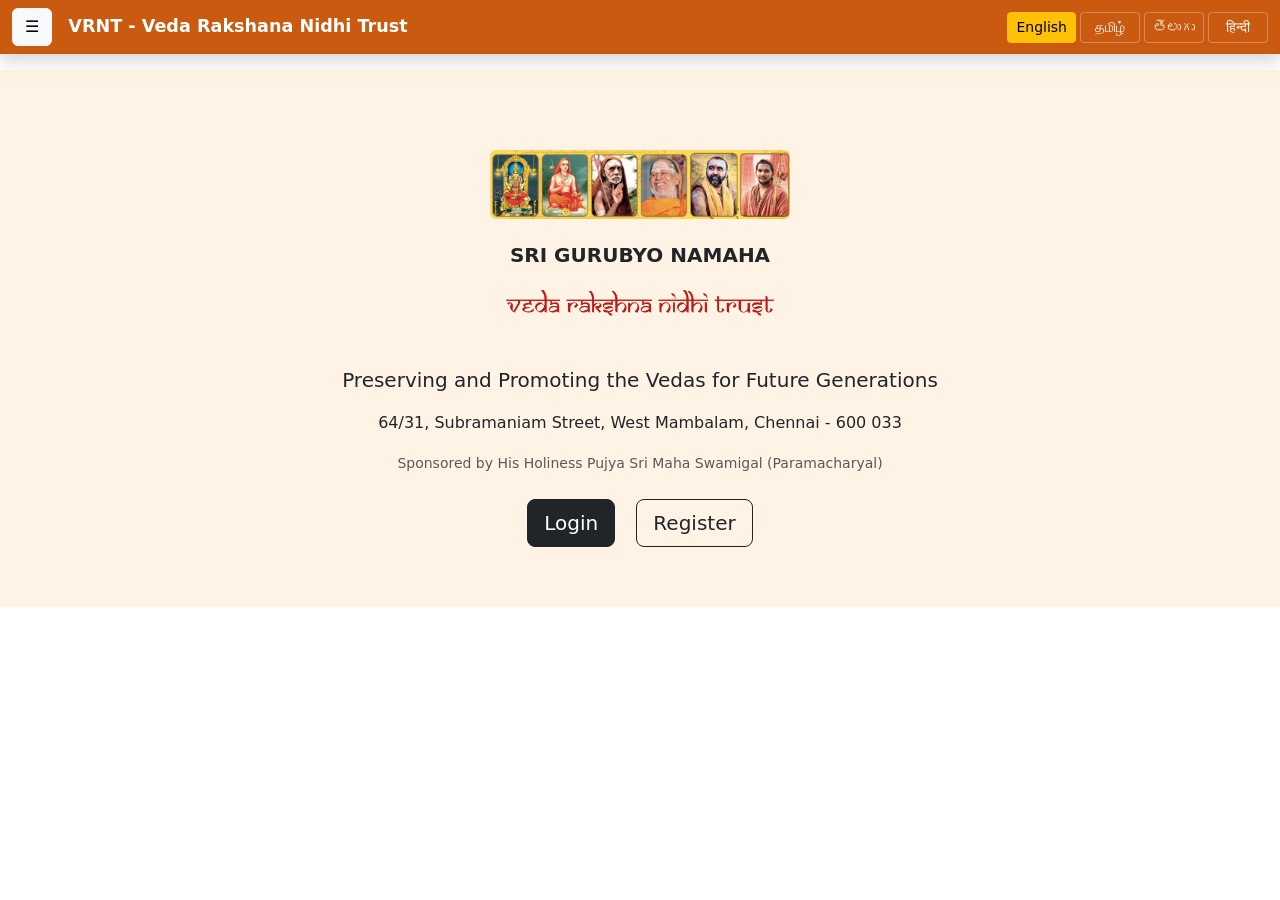
==== src/main/resources/static/index.html @ a26e2f3b "Project Finished with every issues Resolved" ====
<!DOCTYPE html>
<html lang="en">
<head>
    <meta charset="UTF-8">
    <title>VRNT - Veda Rakshana Nidhi Trust (Multi‑language)</title>
    <meta name="viewport" content="width=device-width, initial-scale=1">

    <!-- Bootstrap CSS -->
    <link href="https://cdn.jsdelivr.net/npm/bootstrap@5.3.0/dist/css/bootstrap.min.css" rel="stylesheet">

    <!-- Optional custom styles (keeping original reference) -->
    <link rel="stylesheet" href="index.css">
</head>
<body>

<!-- TOP NAVBAR with language buttons -->
<nav class="navbar navbar-dark header-orange fixed-top shadow" style="background-color: #c95a0f;"> <!-- matching orange tone -->
    <div class="container-fluid">

        <!-- Sidebar Toggle Button -->
        <button class="btn btn-light" type="button" data-bs-toggle="offcanvas" data-bs-target="#sidebarMenu">
            ☰
        </button>

        <!-- Title (will be translated via data-i18n) -->
        <span class="navbar-brand fw-bold ms-3" data-i18n="site.title">
            VRNT - Veda Rakshana Nidhi Trust
        </span>

        <!-- LANGUAGE SELECTOR BUTTONS (right side) -->
        <div class="ms-auto d-flex gap-1">
            <button class="btn btn-sm btn-outline-light lang-btn" data-lang="en">English</button>
            <button class="btn btn-sm btn-outline-light lang-btn" data-lang="ta">தமிழ்</button>
            <button class="btn btn-sm btn-outline-light lang-btn" data-lang="te">తెలుగు</button>
            <button class="btn btn-sm btn-outline-light lang-btn" data-lang="hi">हिन्दी</button>
        </div>
    </div>
</nav>


<!-- SIDEBAR (offcanvas) -->
<div class="offcanvas offcanvas-start header-orange text-white" tabindex="-1" id="sidebarMenu" style="background-color: #b3470a;">
    <div class="offcanvas-header">
        <h5 class="offcanvas-title" data-i18n="menu.title">Menu</h5>
        <button type="button" class="btn-close btn-close-white" data-bs-dismiss="offcanvas"></button>
    </div>
    <div class="offcanvas-body">
        <ul class="nav flex-column">
            <li class="nav-item mb-3">
                <a class="nav-link fs-5" href="login.html" data-i18n="nav.login">Login</a>
            </li>
            <li class="nav-item mb-3">
                <a class="nav-link fs-5" href="register.html" data-i18n="nav.register">Register</a>
            </li>
            <li class="nav-item mb-3">
                <a class="nav-link fs-5" href="" data-i18n="nav.about">About Us</a>
            </li>
            <li class="nav-item">
                <a class="nav-link fs-5" href="#" data-i18n="nav.contact">Contact</a>
            </li>
        </ul>
    </div>
</div>


<!-- HERO SECTION -->
<section class="hero-section text-center" style="padding-top: 80px;"> <!-- extra top padding because of fixed navbar -->
    <div class="container">

        <img src="guru-banner.jpg" alt="Guru Image" class="img-fluid rounded mb-4" style="max-width: 300px;">
        <h5 class="fw-bold" data-i18n="hero.greeting">SRI GURUBYO NAMAHA</h5>

        <img src="logo.png" alt="VRNT Logo" class="img-fluid rounded mb-4" style="max-width: 300px;">

        <p class="lead" data-i18n="hero.tagline">
            Preserving and Promoting the Vedas for Future Generations
        </p>

        <p data-i18n="hero.address">
            64/31, Subramaniam Street, West Mambalam, Chennai - 600 033
        </p>

        <small class="text-muted" data-i18n="hero.sponsor">
            Sponsored by His Holiness Pujya Sri Maha Swamigal (Paramacharyal)
        </small>

        <div class="mt-4">
            <!-- Buttons also need translation (data-i18n) but they are inside <a>; we use separate keys -->
            <a href="login.html" class="btn btn-dark btn-lg me-3" data-i18n="button.login">Login</a>
            <a href="register.html" class="btn btn-outline-dark btn-lg" data-i18n="button.register">Register</a>
        </div>
    </div>
</section>


<!-- Bootstrap JS (required for offcanvas, etc.) -->
<script src="https://cdn.jsdelivr.net/npm/bootstrap@5.3.0/dist/js/bootstrap.bundle.min.js"></script>

<!-- LANGUAGE TRANSLATION SCRIPT (simple dictionary-based) -->
<script src="index.js"></script>

</body>
</html>
---- src/main/resources/static/index.css ----
body {
    padding-top: 70px;
}

.header-orange {
    background-color: #ff7a00;
}

.hero-section {
    background-color: #fff3e6;
    padding: 60px 20px;
}

.offcanvas .nav-link {
    color: white;
    transition: 0.3s;
}

.offcanvas .nav-link:hover {
    background-color: rgba(255,255,255,0.2);
    padding-left: 10px;
    border-radius: 5px;
}
/* Tiny extra style to make language buttons distinct */
.lang-btn {
    min-width: 60px;
    font-weight: 500;
    transition: 0.2s;
    border: 1px solid rgba(255,255,255,0.3);
}
.lang-btn.active {
    background-color: #ffc107;
    color: #000 !important;
    border-color: #ffc107;
}
.navbar-brand {
    font-size: 1.1rem;
    white-space: normal;
    line-height: 1.2;
}
/* ensure offcanvas links are readable */
.offcanvas-body .nav-link {
    color: rgba(255,255,255,0.9) !important;
}
.offcanvas-body .nav-link:hover {
    color: white !important;
    text-decoration: underline;
}
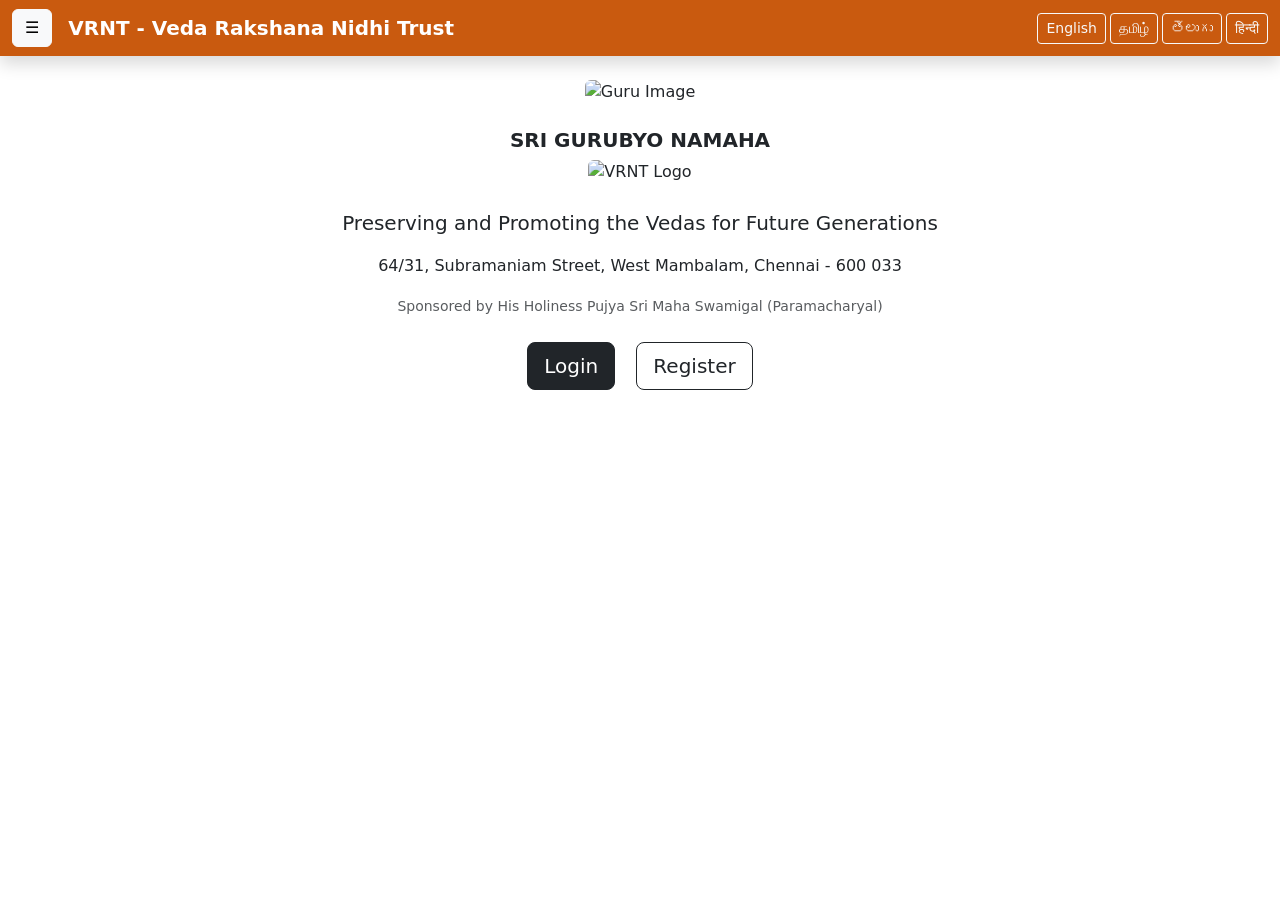
==== commit 54fb0b98: "change the register prototype with the real code and add java to it but need some updation for integ" ====
--- a/src/main/resources/static/index.html
+++ b/src/main/resources/static/index.html
@@ -9,7 +9,7 @@
     <link href="https://cdn.jsdelivr.net/npm/bootstrap@5.3.0/dist/css/bootstrap.min.css" rel="stylesheet">
 
     <!-- Optional custom styles (keeping original reference) -->
-    <link rel="stylesheet" href="index.css">
+    <link rel="stylesheet" href="styles/index.css">
 </head>
 <body>
 
@@ -67,10 +67,10 @@
 <section class="hero-section text-center" style="padding-top: 80px;"> <!-- extra top padding because of fixed navbar -->
     <div class="container">
 
-        <img src="guru-banner.jpg" alt="Guru Image" class="img-fluid rounded mb-4" style="max-width: 300px;">
+        <img src="images/guru-banner.jpg" alt="Guru Image" class="img-fluid rounded mb-4" style="max-width: 300px;">
         <h5 class="fw-bold" data-i18n="hero.greeting">SRI GURUBYO NAMAHA</h5>
 
-        <img src="logo.png" alt="VRNT Logo" class="img-fluid rounded mb-4" style="max-width: 300px;">
+        <img src="images/logo.png" alt="VRNT Logo" class="img-fluid rounded mb-4" style="max-width: 300px;">
 
         <p class="lead" data-i18n="hero.tagline">
             Preserving and Promoting the Vedas for Future Generations
@@ -97,7 +97,8 @@
 <script src="https://cdn.jsdelivr.net/npm/bootstrap@5.3.0/dist/js/bootstrap.bundle.min.js"></script>
 
 <!-- LANGUAGE TRANSLATION SCRIPT (simple dictionary-based) -->
-<script src="index.js"></script>
+ <script src="scripts/translator.js""></script>
+<script src="scripts/index.js"></script>
 
 </body>
 </html>
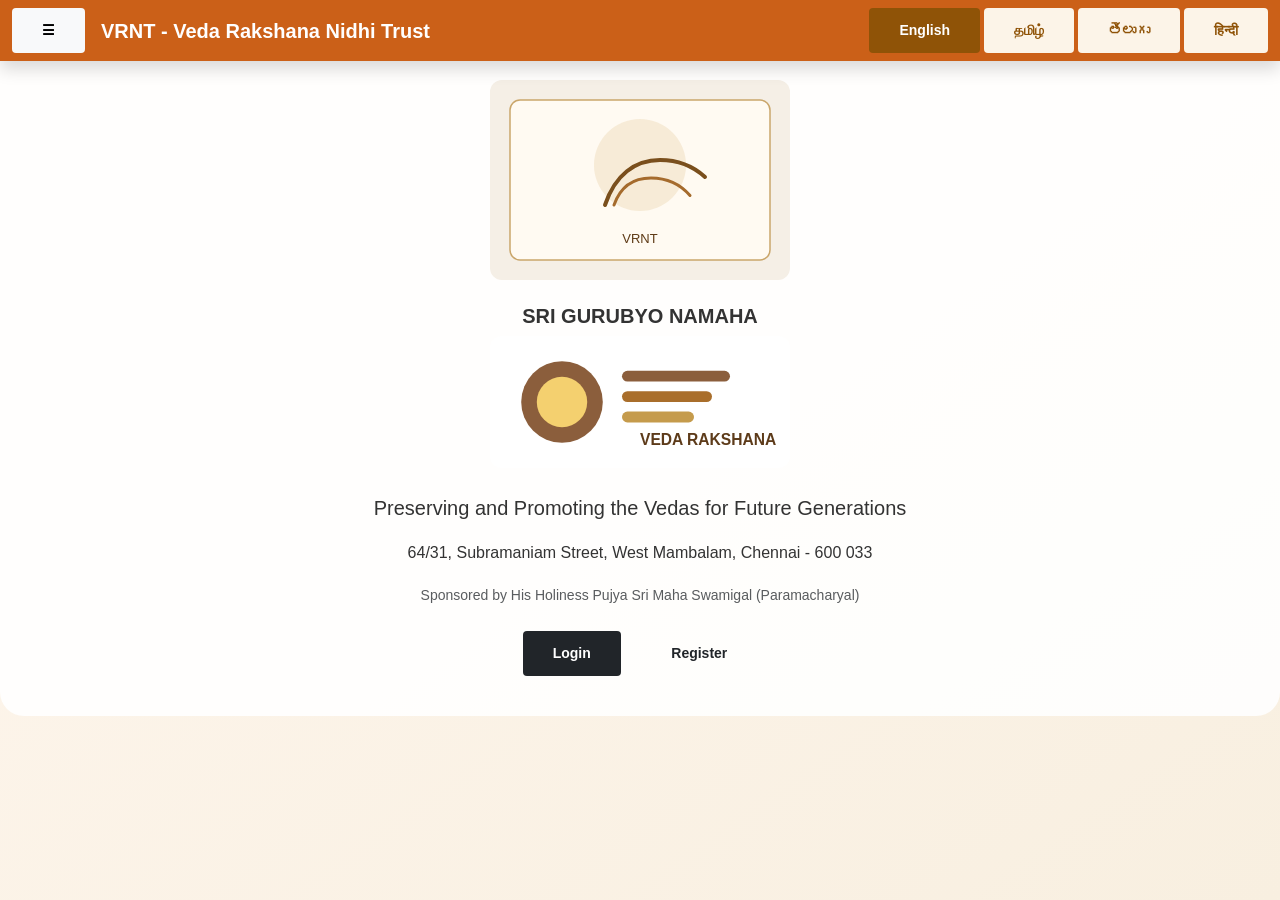
==== commit 39b321ae: "Main Application with Excel export featured VRNT Page Completed" ====
--- a/src/main/resources/static/index.html
+++ b/src/main/resources/static/index.html
@@ -1,5 +1,6 @@
 <!DOCTYPE html>
 <html lang="en">
+
 <head>
     <meta charset="UTF-8">
     <title>VRNT - Veda Rakshana Nidhi Trust (Multi‑language)</title>
@@ -8,97 +9,102 @@
     <!-- Bootstrap CSS -->
     <link href="https://cdn.jsdelivr.net/npm/bootstrap@5.3.0/dist/css/bootstrap.min.css" rel="stylesheet">
 
-    <!-- Optional custom styles (keeping original reference) -->
-    <link rel="stylesheet" href="styles/index.css">
+    <!-- Shared register-based UI styling -->
+    <link rel="stylesheet" href="styles/register.css">
 </head>
-<body>
 
-<!-- TOP NAVBAR with language buttons -->
-<nav class="navbar navbar-dark header-orange fixed-top shadow" style="background-color: #c95a0f;"> <!-- matching orange tone -->
-    <div class="container-fluid">
+<body class="page-home">
 
-        <!-- Sidebar Toggle Button -->
-        <button class="btn btn-light" type="button" data-bs-toggle="offcanvas" data-bs-target="#sidebarMenu">
-            ☰
-        </button>
+    <!-- TOP NAVBAR with language buttons -->
+    <nav class="navbar navbar-dark header-orange fixed-top shadow" style="background-color: #c95a0f;">
+        <!-- matching orange tone -->
+        <div class="container-fluid">
 
-        <!-- Title (will be translated via data-i18n) -->
-        <span class="navbar-brand fw-bold ms-3" data-i18n="site.title">
-            VRNT - Veda Rakshana Nidhi Trust
-        </span>
+            <!-- Sidebar Toggle Button -->
+            <button class="btn btn-light" type="button" data-bs-toggle="offcanvas" data-bs-target="#sidebarMenu">
+                ☰
+            </button>
 
-        <!-- LANGUAGE SELECTOR BUTTONS (right side) -->
-        <div class="ms-auto d-flex gap-1">
-            <button class="btn btn-sm btn-outline-light lang-btn" data-lang="en">English</button>
-            <button class="btn btn-sm btn-outline-light lang-btn" data-lang="ta">தமிழ்</button>
-            <button class="btn btn-sm btn-outline-light lang-btn" data-lang="te">తెలుగు</button>
-            <button class="btn btn-sm btn-outline-light lang-btn" data-lang="hi">हिन्दी</button>
+            <!-- Title (will be translated via data-i18n) -->
+            <span class="navbar-brand fw-bold ms-3" data-i18n="site.title">
+                VRNT - Veda Rakshana Nidhi Trust
+            </span>
+
+            <!-- LANGUAGE SELECTOR BUTTONS (right side) -->
+            <div class="ms-auto d-flex gap-1">
+                <button class="btn btn-sm btn-outline-light lang-btn" data-lang="en">English</button>
+                <button class="btn btn-sm btn-outline-light lang-btn" data-lang="ta">தமிழ்</button>
+                <button class="btn btn-sm btn-outline-light lang-btn" data-lang="te">తెలుగు</button>
+                <button class="btn btn-sm btn-outline-light lang-btn" data-lang="hi">हिन्दी</button>
+            </div>
+        </div>
+    </nav>
+
+
+    <!-- SIDEBAR (offcanvas) -->
+    <div class="offcanvas offcanvas-start header-orange text-white" tabindex="-1" id="sidebarMenu"
+        style="background-color: #b3470a;">
+        <div class="offcanvas-header">
+            <h5 class="offcanvas-title" data-i18n="menu.title">Menu</h5>
+            <button type="button" class="btn-close btn-close-white" data-bs-dismiss="offcanvas"></button>
+        </div>
+        <div class="offcanvas-body">
+            <ul class="nav flex-column">
+                <li class="nav-item mb-3">
+                    <a class="nav-link fs-5" href="/login" data-i18n="nav.login">Login</a>
+                </li>
+                <li class="nav-item mb-3">
+                    <a class="nav-link fs-5" href="/register" data-i18n="nav.register">Register</a>
+                </li>
+                <li class="nav-item mb-3">
+                    <a class="nav-link fs-5" href="" data-i18n="nav.about">About Us</a>
+                </li>
+                <li class="nav-item">
+                    <a class="nav-link fs-5" href="#" data-i18n="nav.contact">Contact</a>
+                </li>
+            </ul>
         </div>
     </div>
-</nav>
 
 
-<!-- SIDEBAR (offcanvas) -->
-<div class="offcanvas offcanvas-start header-orange text-white" tabindex="-1" id="sidebarMenu" style="background-color: #b3470a;">
-    <div class="offcanvas-header">
-        <h5 class="offcanvas-title" data-i18n="menu.title">Menu</h5>
-        <button type="button" class="btn-close btn-close-white" data-bs-dismiss="offcanvas"></button>
-    </div>
-    <div class="offcanvas-body">
-        <ul class="nav flex-column">
-            <li class="nav-item mb-3">
-                <a class="nav-link fs-5" href="login.html" data-i18n="nav.login">Login</a>
-            </li>
-            <li class="nav-item mb-3">
-                <a class="nav-link fs-5" href="register.html" data-i18n="nav.register">Register</a>
-            </li>
-            <li class="nav-item mb-3">
-                <a class="nav-link fs-5" href="" data-i18n="nav.about">About Us</a>
-            </li>
-            <li class="nav-item">
-                <a class="nav-link fs-5" href="#" data-i18n="nav.contact">Contact</a>
-            </li>
-        </ul>
-    </div>
-</div>
+    <!-- HERO SECTION -->
+    <section class="hero-section text-center" style="padding-top: 80px;">
+        <!-- extra top padding because of fixed navbar -->
+        <div class="container">
+
+            <img src="images/guru-banner.svg" alt="Guru Image" class="img-fluid rounded mb-4" style="max-width: 300px;">
+            <h5 class="fw-bold" data-i18n="hero.greeting">SRI GURUBYO NAMAHA</h5>
+
+            <img src="images/logo.svg" alt="VRNT Logo" class="img-fluid rounded mb-4" style="max-width: 300px;">
+
+            <p class="lead" data-i18n="hero.tagline">
+                Preserving and Promoting the Vedas for Future Generations
+            </p>
+
+            <p data-i18n="hero.address">
+                64/31, Subramaniam Street, West Mambalam, Chennai - 600 033
+            </p>
+
+            <small class="text-muted" data-i18n="hero.sponsor">
+                Sponsored by His Holiness Pujya Sri Maha Swamigal (Paramacharyal)
+            </small>
+
+            <div class="mt-4">
+                <!-- Buttons also need translation (data-i18n) but they are inside <a>; we use separate keys -->
+                <a href="/login" class="btn btn-dark btn-lg me-3" data-i18n="button.login">Login</a>
+                <a href="/register" class="btn btn-outline-dark btn-lg" data-i18n="button.register">Register</a>
+            </div>
+        </div>
+    </section>
 
 
-<!-- HERO SECTION -->
-<section class="hero-section text-center" style="padding-top: 80px;"> <!-- extra top padding because of fixed navbar -->
-    <div class="container">
+    <!-- Bootstrap JS (required for offcanvas, etc.) -->
+    <script src="https://cdn.jsdelivr.net/npm/bootstrap@5.3.0/dist/js/bootstrap.bundle.min.js"></script>
 
-        <img src="images/guru-banner.jpg" alt="Guru Image" class="img-fluid rounded mb-4" style="max-width: 300px;">
-        <h5 class="fw-bold" data-i18n="hero.greeting">SRI GURUBYO NAMAHA</h5>
-
-        <img src="images/logo.png" alt="VRNT Logo" class="img-fluid rounded mb-4" style="max-width: 300px;">
-
-        <p class="lead" data-i18n="hero.tagline">
-            Preserving and Promoting the Vedas for Future Generations
-        </p>
-
-        <p data-i18n="hero.address">
-            64/31, Subramaniam Street, West Mambalam, Chennai - 600 033
-        </p>
-
-        <small class="text-muted" data-i18n="hero.sponsor">
-            Sponsored by His Holiness Pujya Sri Maha Swamigal (Paramacharyal)
-        </small>
-
-        <div class="mt-4">
-            <!-- Buttons also need translation (data-i18n) but they are inside <a>; we use separate keys -->
-            <a href="login.html" class="btn btn-dark btn-lg me-3" data-i18n="button.login">Login</a>
-            <a href="register.html" class="btn btn-outline-dark btn-lg" data-i18n="button.register">Register</a>
-        </div>
-    </div>
-</section>
-
-
-<!-- Bootstrap JS (required for offcanvas, etc.) -->
-<script src="https://cdn.jsdelivr.net/npm/bootstrap@5.3.0/dist/js/bootstrap.bundle.min.js"></script>
-
-<!-- LANGUAGE TRANSLATION SCRIPT (simple dictionary-based) -->
- <script src="scripts/translator.js""></script>
-<script src="scripts/index.js"></script>
+    <!-- LANGUAGE TRANSLATION SCRIPT (simple dictionary-based) -->
+    <script src="scripts/translator.js"></script>
+    <script src="scripts/index.js"></script>
 
 </body>
+
 </html>
--- a/src/main/resources/static/styles/register.css
+++ b/src/main/resources/static/styles/register.css
@@ -0,0 +1,1059 @@
+/* ════════════════════════════════════════════════════════════
+   VEDA RAKSHANA NIDHI TRUST - REGISTRATION FORM STYLES
+════════════════════════════════════════════════════════════ */
+
+:root {
+    --primary-color: #8F5307;
+    --primary-light: #FCF4E8;
+    --primary-dark: #6B3D05;
+    --secondary-color: #D4A574;
+    --danger-color: #e74c3c;
+    --success-color: #27ae60;
+    --warning-color: #f39c12;
+    --info-color: #3498db;
+    --border-color: #ddd;
+    --text-dark: #333;
+    --text-light: #555;
+    --text-muted: #999;
+    --bg-gray: #f5f5f5;
+    --bg-white: #ffffff;
+    --shadow-sm: 0 2px 4px rgba(0, 0, 0, 0.1);
+    --shadow-md: 0 4px 8px rgba(0, 0, 0, 0.15);
+    --shadow-lg: 0 8px 16px rgba(0, 0, 0, 0.2);
+    --transition: all 0.3s ease;
+}
+
+/* ════════════════════════════════════════════════════════════
+   RESET & BASE STYLES
+════════════════════════════════════════════════════════════ */
+
+* {
+    margin: 0;
+    padding: 0;
+    box-sizing: border-box;
+}
+
+html {
+    scroll-behavior: smooth;
+    font-size: 16px;
+}
+
+body {
+    font-family: 'Segoe UI', Tahoma, Geneva, Verdana, sans-serif;
+    background: linear-gradient(135deg, #f5e6d3 0%, #ffffff 100%);
+    color: var(--text-dark);
+    line-height: 1.6;
+    min-height: 100vh;
+    padding-bottom: 60px;
+}
+
+body.page-register {
+    background: linear-gradient(160deg, #fff6e5 0%, #f6e0cc 100%);
+}
+
+body.page-register .form-card {
+    background: rgba(255, 255, 255, 0.96);
+    border: 1px solid rgba(143, 83, 7, 0.12);
+}
+
+body.page-login {
+    background: linear-gradient(160deg, #fff7ef 0%, #f6e0cc 100%);
+}
+
+body.page-login .login-card {
+    max-width: 720px;
+    padding: 0;
+    overflow: hidden;
+    border: 1px solid rgba(143, 83, 7, 0.12);
+    box-shadow: var(--shadow-lg);
+}
+
+body.page-login .login-header {
+    background: linear-gradient(135deg, var(--primary-dark), var(--primary-color), var(--secondary-color));
+    color: #fff;
+    padding: 32px 32px 24px;
+    text-align: center;
+}
+
+body.page-login .login-header h2 {
+    color: #fff;
+    margin-bottom: 8px;
+}
+
+body.page-login .login-header p {
+    color: rgba(255, 255, 255, 0.9);
+}
+
+body.page-login .login-body {
+    padding: 32px 32px 28px;
+}
+
+body.page-login .btn-login {
+    background: linear-gradient(135deg, var(--primary-dark), var(--primary-color));
+    border: none;
+}
+
+body.page-login .password-toggle {
+    border: none;
+    background: transparent;
+    color: var(--primary-color);
+}
+
+body.page-login .form-control,
+body.page-login .input-group-text {
+    border-color: rgba(143, 83, 7, 0.2);
+}
+
+body.page-login .forgot-link a,
+body.page-login .register-link a {
+    color: var(--primary-color);
+    font-weight: 600;
+}
+
+body.page-search {
+    background: linear-gradient(135deg, #eef6fb 0%, #f9fbfd 100%);
+}
+
+body.page-search .header-container,
+body.page-search .search-container,
+body.page-search .result-container {
+    border-radius: 22px;
+    box-shadow: 0 18px 40px rgba(102, 122, 154, 0.08);
+    border: 1px solid rgba(52, 152, 219, 0.12);
+    background: rgba(255, 255, 255, 0.98);
+}
+
+body.page-search .page-header h2 {
+    color: #1464a6;
+}
+
+body.page-search .search-container h3,
+body.page-search .result-header h3 {
+    color: #0d4f78;
+}
+
+body.page-search .btn-outline-secondary,
+body.page-search .btn-outline-primary,
+body.page-search .btn-outline-info,
+body.page-search .btn-outline-success,
+body.page-search .btn-outline-warning {
+    border-radius: 999px;
+}
+
+body.page-search .result-table th {
+    background: rgba(20, 100, 166, 0.08);
+}
+
+body.page-search .btn-clear {
+    border-color: #f0ad4e;
+}
+
+body.page-admin-dashboard {
+    background: linear-gradient(135deg, #fff6eb 0%, #f9f1e8 100%);
+}
+
+body.page-admin-dashboard .dashboard-main {
+    background: rgba(255, 255, 255, 0.94);
+    border-radius: 24px;
+    box-shadow: 0 20px 50px rgba(143, 83, 7, 0.1);
+}
+
+body.page-user-dashboard {
+    background: linear-gradient(135deg, #f3f7f9 0%, #ffffff 100%);
+}
+
+body.page-user-dashboard .details-section {
+    border-left: 6px solid #8F5307;
+}
+
+body.page-user-dashboard .profile-summary-card {
+    background: rgba(255, 255, 255, 0.98);
+    border: 1px solid rgba(143, 83, 7, 0.12);
+    border-radius: 20px;
+    padding: 24px;
+    box-shadow: 0 10px 30px rgba(143, 83, 7, 0.08);
+}
+
+body.page-user-dashboard .profile-summary-header {
+    display: flex;
+    justify-content: space-between;
+    align-items: center;
+    gap: 16px;
+    padding-bottom: 16px;
+    border-bottom: 1px solid rgba(143, 83, 7, 0.1);
+    margin-bottom: 18px;
+}
+
+body.page-user-dashboard .profile-badge {
+    background: linear-gradient(135deg, var(--primary-color), var(--secondary-color));
+    color: white;
+    padding: 8px 12px;
+    border-radius: 999px;
+    font-size: 0.86rem;
+    font-weight: 700;
+}
+
+body.page-user-dashboard .details-grid {
+    display: grid;
+    grid-template-columns: repeat(auto-fit, minmax(220px, 1fr));
+    gap: 14px;
+}
+
+body.page-user-dashboard .profile-summary-card {
+    grid-column: 1 / -1;
+}
+
+body.page-user-dashboard .detail-item {
+    background: #faf7f2;
+    border: 1px solid rgba(143, 83, 7, 0.08);
+    border-radius: 12px;
+    padding: 14px;
+}
+
+body.page-user-dashboard .detail-label {
+    color: var(--primary-dark);
+    font-size: 0.82rem;
+    font-weight: 700;
+    text-transform: uppercase;
+    letter-spacing: 0.04em;
+    margin-bottom: 4px;
+}
+
+body.page-user-dashboard .detail-value {
+    color: var(--text-dark);
+    font-weight: 600;
+    word-break: break-word;
+}
+
+body.page-forgotpw {
+    background: linear-gradient(135deg, #f9f4e9 0%, #eef2fa 100%);
+}
+
+body.page-forgotpw .forgot-container {
+    background: rgba(255, 255, 255, 0.98);
+    border: 1px dashed rgba(52, 152, 219, 0.2);
+    border-radius: 20px;
+    padding: 28px;
+}
+
+body.page-home {
+    background: linear-gradient(145deg, #fff7ef 0%, #f8efe0 100%);
+}
+
+body.page-home .hero-section {
+    background: rgba(255, 255, 255, 0.9);
+    border-radius: 24px;
+    padding: 40px 20px;
+}
+
+body.page-home .navbar {
+    background: rgba(201, 90, 15, 0.96) !important;
+}
+
+/* ════════════════════════════════════════════════════════════
+   HEADER STYLES
+════════════════════════════════════════════════════════════ */
+
+.hero-header {
+    background: var(--bg-white);
+    padding: 20px 40px;
+    box-shadow: var(--shadow-md);
+    display: flex;
+    align-items: center;
+    justify-content: space-between;
+    flex-wrap: wrap;
+    position: sticky;
+    top: 0;
+    z-index: 100;
+}
+
+.header-content {
+    display: flex;
+    align-items: center;
+    gap: 20px;
+    flex: 1;
+    max-width: 900px;
+}
+
+.header-content img {
+    max-width: 100%;
+    height: auto;
+}
+
+.header-main-title {
+    color: var(--primary-color);
+    font-size: 24px;
+    font-weight: 700;
+    letter-spacing: 0.5px;
+    text-align: center;
+    flex: 1;
+}
+
+/* Language Switcher */
+.lang-switcher {
+    display: flex;
+    gap: 8px;
+    margin-left: auto;
+}
+
+.lang-btn {
+    padding: 8px 12px;
+    background: var(--primary-light);
+    border: 1px solid var(--secondary-color);
+    color: var(--primary-color);
+    font-weight: 600;
+    border-radius: 4px;
+    cursor: pointer;
+    transition: var(--transition);
+    font-size: 13px;
+}
+
+.lang-btn:hover,
+.lang-btn.active {
+    background: var(--primary-color);
+    color: var(--bg-white);
+    border-color: var(--primary-dark);
+}
+
+/* ════════════════════════════════════════════════════════════
+   PAGE WRAPPER & FORM CARD
+════════════════════════════════════════════════════════════ */
+
+.page-wrapper {
+    max-width: 1000px;
+    margin: 40px auto;
+    padding: 0 20px;
+    min-height: calc(100vh - 200px);
+}
+
+.form-card {
+    background: var(--bg-white);
+    border-radius: 8px;
+    box-shadow: var(--shadow-lg);
+    padding: 40px;
+    animation: slideUp 0.6s ease;
+}
+
+@keyframes slideUp {
+    from {
+        opacity: 0;
+        transform: translateY(30px);
+    }
+
+    to {
+        opacity: 1;
+        transform: translateY(0);
+    }
+}
+
+/* ════════════════════════════════════════════════════════════
+   STEP PROGRESS
+════════════════════════════════════════════════════════════ */
+
+.step-progress {
+    display: flex;
+    justify-content: space-between;
+    align-items: center;
+    margin-bottom: 40px;
+}
+
+.step-item {
+    display: flex;
+    flex-direction: column;
+    align-items: center;
+    flex: 1;
+    position: relative;
+}
+
+.step-circle {
+    width: 50px;
+    height: 50px;
+    border-radius: 50%;
+    background: var(--bg-gray);
+    border: 2px solid var(--border-color);
+    display: flex;
+    align-items: center;
+    justify-content: center;
+    font-weight: 700;
+    font-size: 18px;
+    color: var(--text-muted);
+    transition: var(--transition);
+    margin-bottom: 10px;
+}
+
+.step-circle.active {
+    background: var(--primary-color);
+    color: var(--bg-white);
+    border-color: var(--primary-dark);
+    box-shadow: 0 0 0 4px rgba(143, 83, 7, 0.1);
+}
+
+.step-circle.completed {
+    background: var(--success-color);
+    color: var(--bg-white);
+    border-color: var(--success-color);
+}
+
+.step-label {
+    font-size: 13px;
+    font-weight: 600;
+    color: var(--text-muted);
+    text-align: center;
+    transition: var(--transition);
+    max-width: 100px;
+}
+
+.step-label.active {
+    color: var(--primary-color);
+    font-weight: 700;
+}
+
+.step-line {
+    flex: 1;
+    height: 2px;
+    background: var(--border-color);
+    margin: 0 10px 30px 10px;
+    transition: var(--transition);
+}
+
+.step-line.active {
+    background: var(--primary-color);
+}
+
+/* ════════════════════════════════════════════════════════════
+   FORM TITLE & SECTIONS
+════════════════════════════════════════════════════════════ */
+
+.form-card-title {
+    color: var(--primary-color);
+    font-size: 28px;
+    font-weight: 700;
+    margin-bottom: 30px;
+    text-align: center;
+}
+
+.section-title {
+    color: var(--primary-color);
+    font-size: 18px;
+    font-weight: 700;
+    margin-top: 30px;
+    margin-bottom: 20px;
+    padding-bottom: 10px;
+    border-bottom: 2px solid var(--primary-light);
+}
+
+.section-title:first-of-type {
+    margin-top: 0;
+}
+
+/* ════════════════════════════════════════════════════════════
+   FORM ROWS & GROUPS
+════════════════════════════════════════════════════════════ */
+
+.form-row {
+    display: grid;
+    grid-template-columns: 1fr 1fr;
+    gap: 20px;
+    margin-bottom: 20px;
+}
+
+.form-row.single {
+    grid-template-columns: 1fr;
+}
+
+.form-row.triple {
+    grid-template-columns: 1fr 1fr 1fr;
+}
+
+.form-group {
+    display: flex;
+    flex-direction: column;
+}
+
+.form-group label {
+    font-weight: 600;
+    color: var(--text-dark);
+    margin-bottom: 8px;
+    font-size: 14px;
+}
+
+.required-star {
+    color: var(--danger-color);
+    font-weight: 700;
+}
+
+/* ════════════════════════════════════════════════════════════
+   FORM CONTROLS
+════════════════════════════════════════════════════════════ */
+
+.form-control {
+    width: 100%;
+    padding: 12px 14px;
+    border: 1px solid var(--border-color);
+    border-radius: 4px;
+    font-family: inherit;
+    font-size: 14px;
+    color: var(--text-dark);
+    background: var(--bg-white);
+    transition: var(--transition);
+    outline: none;
+}
+
+.form-control::placeholder {
+    color: var(--text-muted);
+}
+
+.form-control:focus {
+    border-color: var(--primary-color);
+    background: #faf8f5;
+    box-shadow: 0 0 0 3px rgba(143, 83, 7, 0.1);
+}
+
+.form-control:disabled {
+    background: var(--bg-gray);
+    color: var(--text-muted);
+    cursor: not-allowed;
+}
+
+/* Validation States */
+.form-control.is-valid {
+    border-color: var(--success-color);
+    background: #f0fdf4;
+}
+
+.form-control.is-valid:focus {
+    box-shadow: 0 0 0 3px rgba(39, 174, 96, 0.1);
+}
+
+.form-control.is-invalid {
+    border-color: var(--danger-color);
+    background: #fef2f2;
+}
+
+.form-control.is-invalid:focus {
+    box-shadow: 0 0 0 3px rgba(231, 76, 60, 0.1);
+}
+
+/* Input with prefix */
+.input-prefix {
+    display: flex;
+    align-items: center;
+    gap: 8px;
+}
+
+.input-prefix-text {
+    background: var(--primary-light);
+    border: 1px solid var(--border-color);
+    padding: 8px 10px;
+    border-radius: 4px 0 0 4px;
+    font-size: 14px;
+    font-weight: 600;
+    color: var(--primary-color);
+    white-space: nowrap;
+    flex-shrink: 0;
+}
+
+.input-prefix .form-control {
+    border-radius: 0 4px 4px 0;
+    margin-bottom: 0;
+}
+
+/* ════════════════════════════════════════════════════════════
+   FIELD HINTS & ERROR MESSAGES
+════════════════════════════════════════════════════════════ */
+
+.field-hint {
+    font-size: 12px;
+    color: var(--text-muted);
+    margin-top: 4px;
+    font-style: italic;
+}
+
+.error-msg {
+    color: var(--danger-color);
+    font-size: 12px;
+    font-weight: 600;
+    margin-top: 4px;
+    display: none;
+}
+
+.form-group.has-error .error-msg {
+    display: block;
+}
+
+.form-group.has-success .field-hint {
+    color: var(--success-color);
+}
+
+/* ════════════════════════════════════════════════════════════
+   FILE UPLOAD ZONES
+════════════════════════════════════════════════════════════ */
+
+.upload-zone {
+    border: 2px dashed var(--border-color);
+    border-radius: 8px;
+    padding: 40px 20px;
+    text-align: center;
+    cursor: pointer;
+    transition: var(--transition);
+    background: var(--bg-gray);
+    position: relative;
+}
+
+.upload-zone:hover {
+    border-color: var(--primary-color);
+    background: var(--primary-light);
+}
+
+.upload-zone.dragover {
+    border-color: var(--primary-color);
+    background: var(--primary-light);
+    box-shadow: inset 0 0 10px rgba(143, 83, 7, 0.15);
+}
+
+.upload-zone.file-selected {
+    border-color: var(--success-color);
+    background: #f0fdf4;
+}
+
+.upload-zone input[type='file'] {
+    display: none;
+}
+
+.upload-icon {
+    font-size: 32px;
+    display: block;
+    margin-bottom: 10px;
+    transition: var(--transition);
+}
+
+.upload-zone:hover .upload-icon {
+    transform: scale(1.2);
+}
+
+.upload-title {
+    font-weight: 600;
+    color: var(--text-dark);
+    margin-bottom: 5px;
+    font-size: 14px;
+}
+
+.upload-hint {
+    font-size: 12px;
+    color: var(--text-muted);
+    margin: 0;
+}
+
+.upload-zone.file-selected .upload-title {
+    color: var(--success-color);
+}
+
+.upload-zone.file-selected .upload-hint {
+    color: var(--text-muted);
+}
+
+/* ════════════════════════════════════════════════════════════
+   BUTTONS
+════════════════════════════════════════════════════════════ */
+
+.btn {
+    padding: 12px 30px;
+    border: none;
+    border-radius: 4px;
+    font-size: 14px;
+    font-weight: 600;
+    cursor: pointer;
+    transition: var(--transition);
+    display: inline-block;
+    text-align: center;
+    white-space: nowrap;
+    outline: none;
+}
+
+.btn:disabled {
+    opacity: 0.6;
+    cursor: not-allowed;
+}
+
+.btn-primary {
+    background: var(--primary-color);
+    color: var(--bg-white);
+    border: 2px solid var(--primary-color);
+}
+
+.btn-primary:hover:not(:disabled) {
+    background: var(--primary-dark);
+    border-color: var(--primary-dark);
+    box-shadow: var(--shadow-md);
+    transform: translateY(-2px);
+}
+
+.btn-primary:active:not(:disabled) {
+    transform: translateY(0);
+    box-shadow: var(--shadow-sm);
+}
+
+.btn-secondary {
+    background: var(--bg-gray);
+    color: var(--text-dark);
+    border: 2px solid var(--border-color);
+}
+
+.btn-secondary:hover:not(:disabled) {
+    background: var(--border-color);
+    border-color: var(--text-dark);
+}
+
+.btn-success {
+    background: var(--success-color);
+    color: var(--bg-white);
+    border: 2px solid var(--success-color);
+}
+
+.btn-success:hover:not(:disabled) {
+    background: #229954;
+    border-color: #229954;
+    box-shadow: var(--shadow-md);
+}
+
+.btn-danger {
+    background: var(--danger-color);
+    color: var(--bg-white);
+    border: 2px solid var(--danger-color);
+}
+
+.btn-danger:hover:not(:disabled) {
+    background: #c0392b;
+    border-color: #c0392b;
+    box-shadow: var(--shadow-md);
+}
+
+.btn-block {
+    width: 100%;
+    display: block;
+}
+
+/* Button Groups */
+.btn-group {
+    display: flex;
+    gap: 15px;
+    margin-top: 30px;
+    justify-content: flex-end;
+}
+
+.btn-group.center {
+    justify-content: center;
+}
+
+.btn-group.full {
+    justify-content: space-between;
+}
+
+.btn-group.full .btn {
+    flex: 1;
+}
+
+/* ════════════════════════════════════════════════════════════
+   ALERTS & MESSAGES
+════════════════════════════════════════════════════════════ */
+
+.alert {
+    padding: 16px 20px;
+    border-radius: 4px;
+    margin-bottom: 20px;
+    display: none;
+    border-left: 4px solid;
+    animation: slideIn 0.3s ease;
+}
+
+@keyframes slideIn {
+    from {
+        opacity: 0;
+        transform: translateX(-20px);
+    }
+
+    to {
+        opacity: 1;
+        transform: translateX(0);
+    }
+}
+
+.alert.show {
+    display: block;
+}
+
+.alert-success {
+    background: #f0fdf4;
+    color: var(--success-color);
+    border-left-color: var(--success-color);
+}
+
+.alert-danger {
+    background: #fef2f2;
+    color: var(--danger-color);
+    border-left-color: var(--danger-color);
+}
+
+.alert-warning {
+    background: #fffbeb;
+    color: var(--warning-color);
+    border-left-color: var(--warning-color);
+}
+
+.alert-info {
+    background: #eff6ff;
+    color: var(--info-color);
+    border-left-color: var(--info-color);
+}
+
+.alert-title {
+    font-weight: 700;
+    margin-bottom: 5px;
+}
+
+/* ════════════════════════════════════════════════════════════
+   PREVIEW PAGE
+════════════════════════════════════════════════════════════ */
+
+.preview-section {
+    margin-bottom: 24px;
+}
+
+.preview-grid {
+    display: grid;
+    grid-template-columns: repeat(2, minmax(0, 1fr));
+    gap: 16px;
+}
+
+.preview-field {
+    padding: 14px 16px;
+    border: 1px solid var(--border-color);
+    border-radius: 8px;
+    background: #fcfbf8;
+}
+
+.preview-field label {
+    font-size: 13px;
+    font-weight: 700;
+    color: var(--primary-color);
+    margin-bottom: 6px;
+    text-transform: uppercase;
+    letter-spacing: 0.3px;
+}
+
+.preview-value {
+    font-size: 15px;
+    color: var(--text-dark);
+    word-break: break-word;
+}
+
+/* ════════════════════════════════════════════════════════════
+   FOOTER
+════════════════════════════════════════════════════════════ */
+
+.site-footer {
+    background: var(--primary-color);
+    color: var(--bg-white);
+    text-align: center;
+    padding: 20px;
+    font-size: 12px;
+    margin-top: 60px;
+    border-top: 1px solid var(--primary-dark);
+}
+
+.site-footer p {
+    margin: 0;
+}
+
+/* ════════════════════════════════════════════════════════════
+   LOADING & ANIMATIONS
+════════════════════════════════════════════════════════════ */
+
+.spinner {
+    display: inline-block;
+    width: 20px;
+    height: 20px;
+    border: 3px solid rgba(143, 83, 7, 0.3);
+    border-radius: 50%;
+    border-top-color: var(--primary-color);
+    animation: spin 1s linear infinite;
+}
+
+@keyframes spin {
+    to {
+        transform: rotate(360deg);
+    }
+}
+
+.loading {
+    display: none;
+    text-align: center;
+    padding: 40px 20px;
+}
+
+.loading.show {
+    display: block;
+}
+
+.loading-text {
+    margin-top: 15px;
+    color: var(--text-muted);
+    font-size: 14px;
+}
+
+/* ════════════════════════════════════════════════════════════
+   RESPONSIVE DESIGN
+════════════════════════════════════════════════════════════ */
+
+@media (max-width: 768px) {
+    .hero-header {
+        flex-direction: column;
+        padding: 15px 20px;
+        gap: 15px;
+    }
+
+    .header-main-title {
+        font-size: 20px;
+    }
+
+    .lang-switcher {
+        width: 100%;
+        justify-content: center;
+        margin-left: 0;
+    }
+
+    .page-wrapper {
+        margin: 20px auto;
+    }
+
+    .form-card {
+        padding: 20px;
+    }
+
+    .form-card-title {
+        font-size: 22px;
+    }
+
+    .section-title {
+        font-size: 16px;
+    }
+
+    .step-progress {
+        flex-direction: column;
+        gap: 15px;
+        margin-bottom: 30px;
+    }
+
+    .step-item {
+        width: 100%;
+    }
+
+    .step-line {
+        width: 2px;
+        height: 30px;
+        margin: 0 auto;
+    }
+
+    .form-row,
+    .form-row.triple {
+        grid-template-columns: 1fr;
+        gap: 15px;
+    }
+
+    .btn-group {
+        flex-direction: column;
+        gap: 10px;
+    }
+
+    .btn-group.full .btn {
+        width: 100%;
+    }
+
+    .upload-zone {
+        padding: 30px 15px;
+    }
+
+    .upload-icon {
+        font-size: 24px;
+    }
+}
+
+@media (max-width: 480px) {
+    .form-card {
+        padding: 15px;
+    }
+
+    .form-card-title {
+        font-size: 18px;
+        margin-bottom: 20px;
+    }
+
+    .form-control {
+        padding: 10px 12px;
+        font-size: 16px;
+    }
+
+    .btn {
+        padding: 10px 20px;
+        font-size: 13px;
+    }
+
+    .step-circle {
+        width: 40px;
+        height: 40px;
+        font-size: 16px;
+    }
+
+    .step-label {
+        font-size: 11px;
+        max-width: 80px;
+    }
+}
+
+/* ════════════════════════════════════════════════════════════
+   UTILITY CLASSES
+════════════════════════════════════════════════════════════ */
+
+.text-center {
+    text-align: center;
+}
+
+.text-muted {
+    color: var(--text-muted);
+}
+
+.mt-4 {
+    margin-top: 20px;
+}
+
+.mb-4 {
+    margin-bottom: 20px;
+}
+
+.mt-2 {
+    margin-top: 10px;
+}
+
+.mb-2 {
+    margin-bottom: 10px;
+}
+
+.d-flex {
+    display: flex;
+}
+
+.gap-1 {
+    gap: 8px;
+}
+
+.ms-auto {
+    margin-left: auto;
+}
+
+.justify-between {
+    justify-content: space-between;
+}
+
+.align-center {
+    align-items: center;
+}
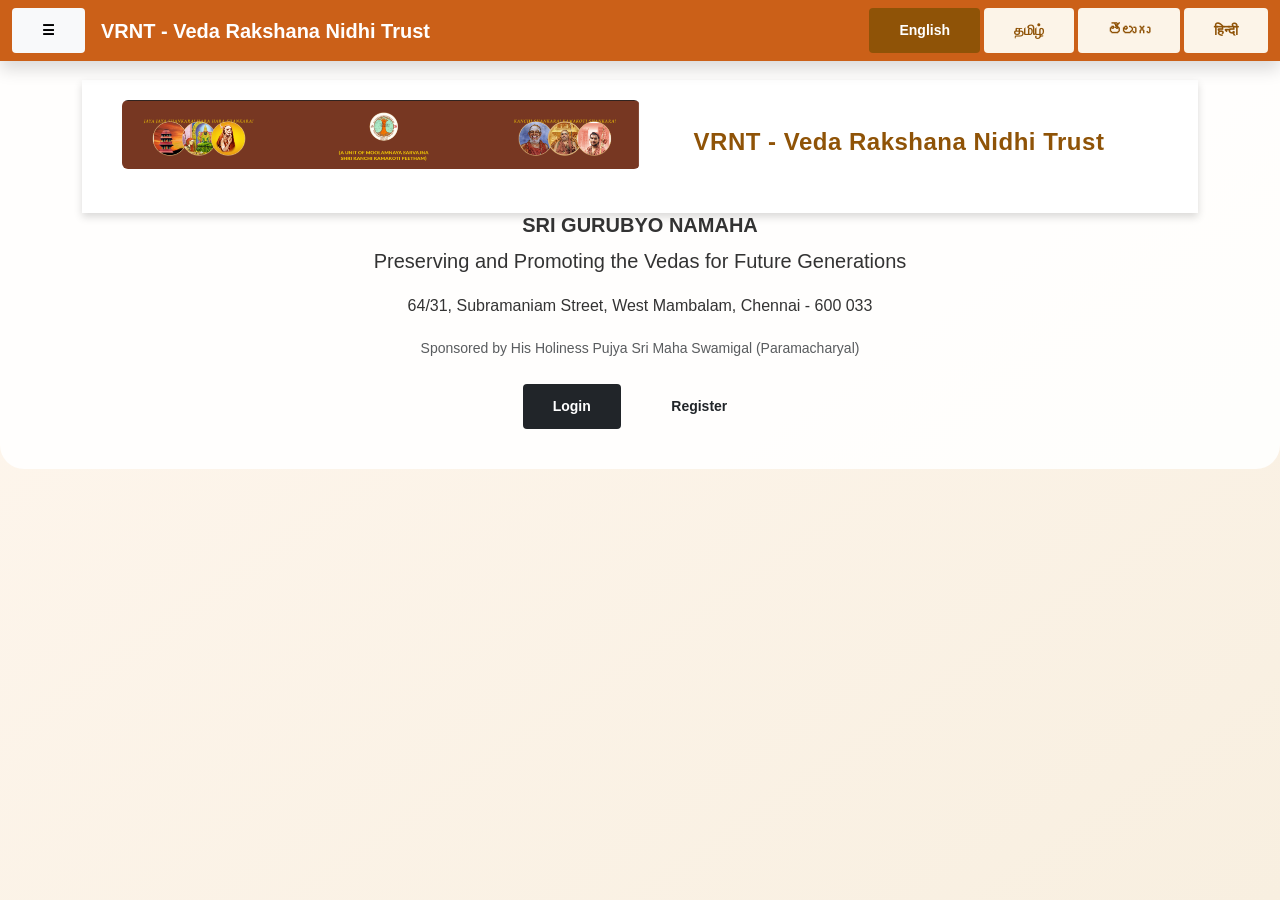
==== commit fae0fc09: "Translation issue resolved: Added translations for the missing elements of the application" ====
--- a/src/main/resources/static/index.html
+++ b/src/main/resources/static/index.html
@@ -71,11 +71,14 @@
     <section class="hero-section text-center" style="padding-top: 80px;">
         <!-- extra top padding because of fixed navbar -->
         <div class="container">
-
-            <img src="images/guru-banner.svg" alt="Guru Image" class="img-fluid rounded mb-4" style="max-width: 300px;">
+            <div class="hero-header">
+                <div class="header-content" style="padding: 0; max-width: 100%;">
+                    <img src="images/header_new.png" alt="Veda Rakshana Nidhi Trust" class="img-fluid rounded mb-4"
+                        style="max-width: 900px; width: 100%; height: auto; display: block; margin: 0 auto;">
+                </div>
+                <h2 class="header-main-title" data-i18n="site.title">VRNT - Veda Rakshana Nidhi Trust</h2>
+            </div>
             <h5 class="fw-bold" data-i18n="hero.greeting">SRI GURUBYO NAMAHA</h5>
-
-            <img src="images/logo.svg" alt="VRNT Logo" class="img-fluid rounded mb-4" style="max-width: 300px;">
 
             <p class="lead" data-i18n="hero.tagline">
                 Preserving and Promoting the Vedas for Future Generations
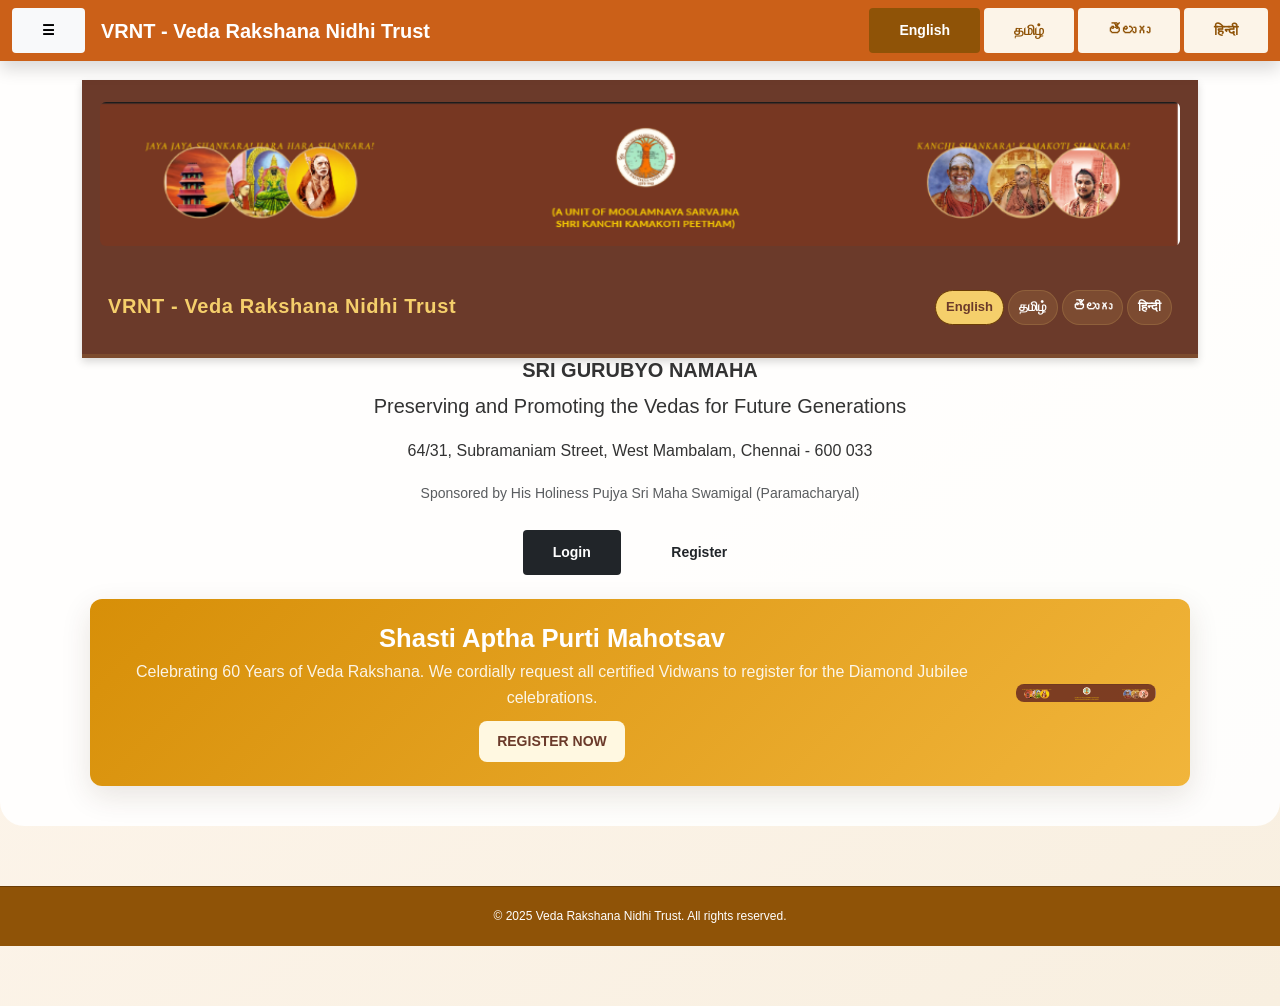
==== commit aeeede43: "UI Slightly polished with a better alignment and new header section" ====
--- a/src/main/resources/static/index.html
+++ b/src/main/resources/static/index.html
@@ -74,9 +74,18 @@
             <div class="hero-header">
                 <div class="header-content" style="padding: 0; max-width: 100%;">
                     <img src="images/header_new.png" alt="Veda Rakshana Nidhi Trust" class="img-fluid rounded mb-4"
-                        style="max-width: 900px; width: 100%; height: auto; display: block; margin: 0 auto;">
+                        style="max-width: 1100px; width: 100%; height: auto; display: block; margin: 0 auto;">
                 </div>
-                <h2 class="header-main-title" data-i18n="site.title">VRNT - Veda Rakshana Nidhi Trust</h2>
+                <div class="header-row"
+                    style="width:100%; max-width:1100px; display:flex; align-items:center; justify-content:space-between; gap:12px; margin:auto;">
+                    <h2 class="header-main-title" data-i18n="site.title">VRNT - Veda Rakshana Nidhi Trust</h2>
+                    <div class="lang-switcher d-flex gap-1">
+                        <button class="lang-btn" data-lang="en">English</button>
+                        <button class="lang-btn" data-lang="ta">தமிழ்</button>
+                        <button class="lang-btn" data-lang="te">తెలుగు</button>
+                        <button class="lang-btn" data-lang="hi">हिन्दी</button>
+                    </div>
+                </div>
             </div>
             <h5 class="fw-bold" data-i18n="hero.greeting">SRI GURUBYO NAMAHA</h5>
 
@@ -97,6 +106,23 @@
                 <a href="/login" class="btn btn-dark btn-lg me-3" data-i18n="button.login">Login</a>
                 <a href="/register" class="btn btn-outline-dark btn-lg" data-i18n="button.register">Register</a>
             </div>
+
+            <div class="hero-cta mt-4"
+                style="max-width:1100px; margin:24px auto 0; display:flex; align-items:center; gap:16px; background: linear-gradient(135deg,#d78f08,#f1b53b); padding:24px; border-radius:12px;">
+                <div style="flex:1; color:#fff">
+                    <h3 style="margin:0; font-weight:700;">Shasti Aptha Purti Mahotsav</h3>
+                    <p style="margin:6px 0 0; opacity:0.95;">Celebrating 60 Years of Veda Rakshana. We cordially request
+                        all certified Vidwans to register for the Diamond Jubilee celebrations.</p>
+                    <a href="register.html" class="btn btn-light"
+                        style="margin-top:10px; background:#fff8e1; color:#6b3a2a; font-weight:700; border-radius:8px; padding:10px 18px; display:inline-block;">REGISTER
+                        NOW</a>
+                </div>
+                <div style="width:160px; text-align:center;">
+                    <!-- placeholder decorative area -->
+                    <img src="images/header_new.png" alt="banner small"
+                        style="max-width:140px; border-radius:8px; opacity:0.95;">
+                </div>
+            </div>
         </div>
     </section>
 
@@ -108,6 +134,10 @@
     <script src="scripts/translator.js"></script>
     <script src="scripts/index.js"></script>
 
+    <footer class="site-footer">
+        <p data-i18n="footer.copyright">© 2025 Veda Rakshana Nidhi Trust. All rights reserved.</p>
+    </footer>
+
 </body>
 
 </html>
--- a/src/main/resources/static/styles/register.css
+++ b/src/main/resources/static/styles/register.css
@@ -255,38 +255,68 @@
 ════════════════════════════════════════════════════════════ */
 
 .hero-header {
-    background: var(--bg-white);
-    padding: 20px 40px;
+    background-color: #6b3a2a;
+    /* warm brown header matching site image */
+    color: #f5cf6b;
+    /* golden title color */
+    padding: 22px 18px;
     box-shadow: var(--shadow-md);
     display: flex;
+    flex-direction: column;
     align-items: center;
-    justify-content: space-between;
-    flex-wrap: wrap;
-    position: sticky;
-    top: 0;
-    z-index: 100;
+    justify-content: center;
+    gap: 12px;
+    width: 100%;
+    border-bottom: 4px solid rgba(242, 193, 76, 0.12);
 }
 
 .header-content {
     display: flex;
     align-items: center;
+    justify-content: center;
     gap: 20px;
-    flex: 1;
-    max-width: 900px;
+    width: 100%;
+    max-width: 1100px;
 }
 
 .header-content img {
     max-width: 100%;
     height: auto;
+    display: block;
 }
 
 .header-main-title {
-    color: var(--primary-color);
-    font-size: 24px;
+    color: #f5cf6b;
+    font-size: 20px;
     font-weight: 700;
-    letter-spacing: 0.5px;
+    letter-spacing: 0.6px;
     text-align: center;
-    flex: 1;
+    margin-top: 6px;
+}
+
+/* language buttons in header */
+.hero-header .lang-switcher,
+.hero-header .lang-btn,
+.hero-header .lang-selector {
+    display: flex;
+    gap: 8px;
+    justify-content: center;
+    align-items: center;
+}
+
+.hero-header .lang-btn,
+.hero-header .lang-selector .lang-btn {
+    background: rgba(245, 207, 107, 0.12);
+    color: #fff;
+    border: 1px solid rgba(245, 207, 107, 0.16);
+    padding: 6px 10px;
+    border-radius: 18px;
+    font-weight: 600;
+}
+
+.hero-header .lang-btn.active {
+    background: #f5cf6b;
+    color: #6b3a2a;
 }
 
 /* Language Switcher */
@@ -865,6 +895,51 @@
     margin: 0;
 }
 
+/* Hero CTA box used on index */
+.hero-cta {
+    border-radius: 12px;
+    box-shadow: 0 10px 30px rgba(65, 42, 15, 0.12);
+}
+
+.hero-cta h3 {
+    color: #fff;
+    font-size: 1.6rem;
+}
+
+.hero-cta p {
+    color: rgba(255, 255, 255, 0.95);
+}
+
+/* Header row used across pages to align title and language buttons */
+.header-row {
+    width: 100%;
+    max-width: 1100px;
+    margin: 0 auto;
+    display: flex;
+    align-items: center;
+    justify-content: space-between;
+    gap: 12px;
+    padding: 6px 8px;
+}
+
+.lang-switcher {
+    display: flex;
+    gap: 8px;
+    align-items: center;
+}
+
+@media (max-width: 576px) {
+    .header-row {
+        flex-direction: column;
+        align-items: flex-start;
+        gap: 8px;
+    }
+
+    .lang-switcher {
+        justify-content: flex-start;
+    }
+}
+
 /* ════════════════════════════════════════════════════════════
    LOADING & ANIMATIONS
 ════════════════════════════════════════════════════════════ */
